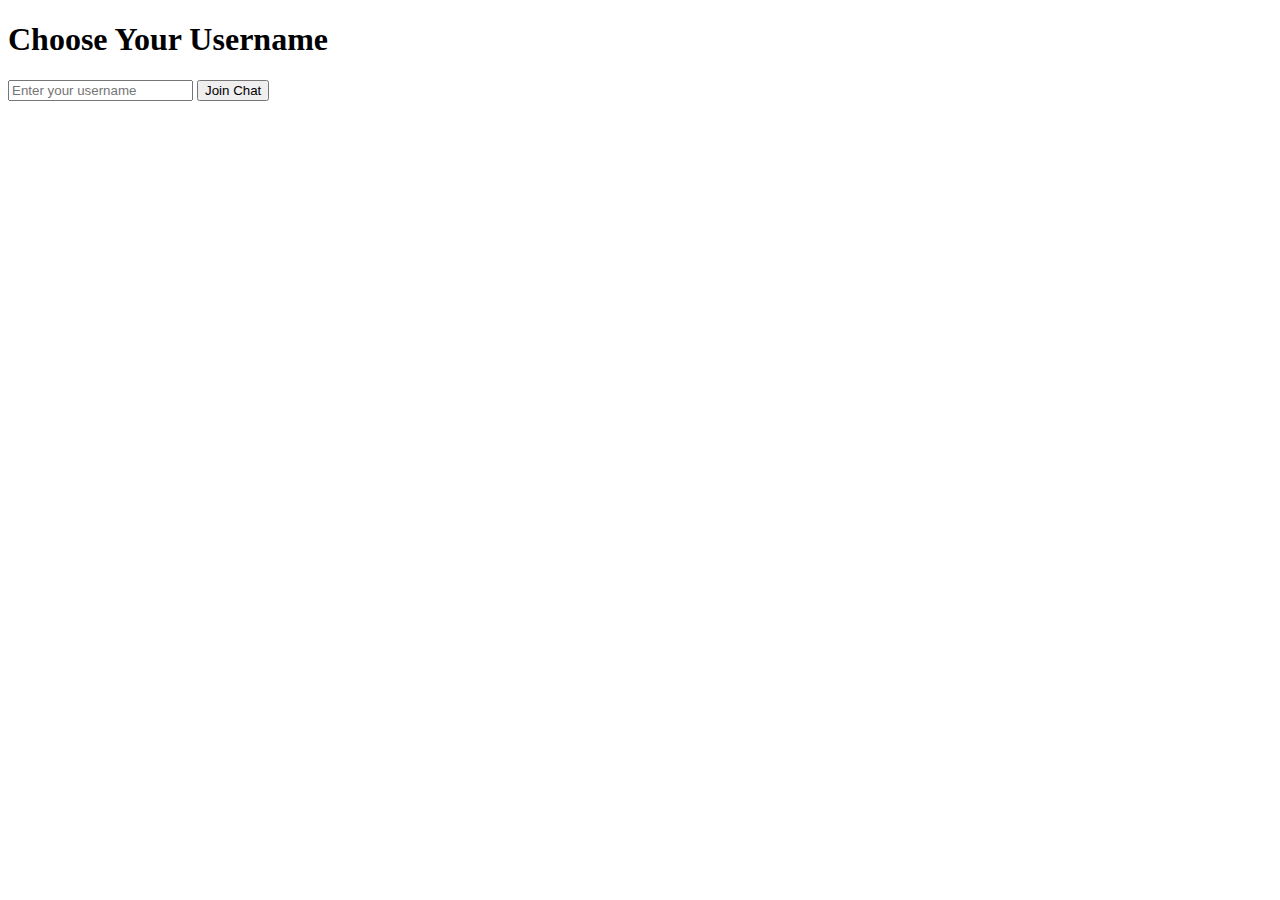
==== templates/index.html @ c90b06f5 "Add files via upload" ====
<!DOCTYPE html>
<html lang="en">
<head>
    <meta charset="UTF-8">
    <meta name="viewport" content="width=device-width, initial-scale=1.0">
    <title>Chat - Choose Username</title>
    <link rel="stylesheet" href="{{ url_for('static', filename='style.css') }}">
</head>
<body>
    <h1>Choose Your Username</h1>
    <form id="username-form">
        <input type="text" id="username" placeholder="Enter your username" required>
        <button type="submit">Join Chat</button>
    </form>
    <script src="https://cdn.socket.io/4.0.0/socket.io.min.js"></script>
    <script>
        const socket = io();

        document.getElementById('username-form').addEventListener('submit', (event) => {
            event.preventDefault();
            const username = document.getElementById('username').value;
            socket.emit('set_username', username);
            window.location.href = `/chat?username=${username}`;
        });
    </script>
</body>
</html>
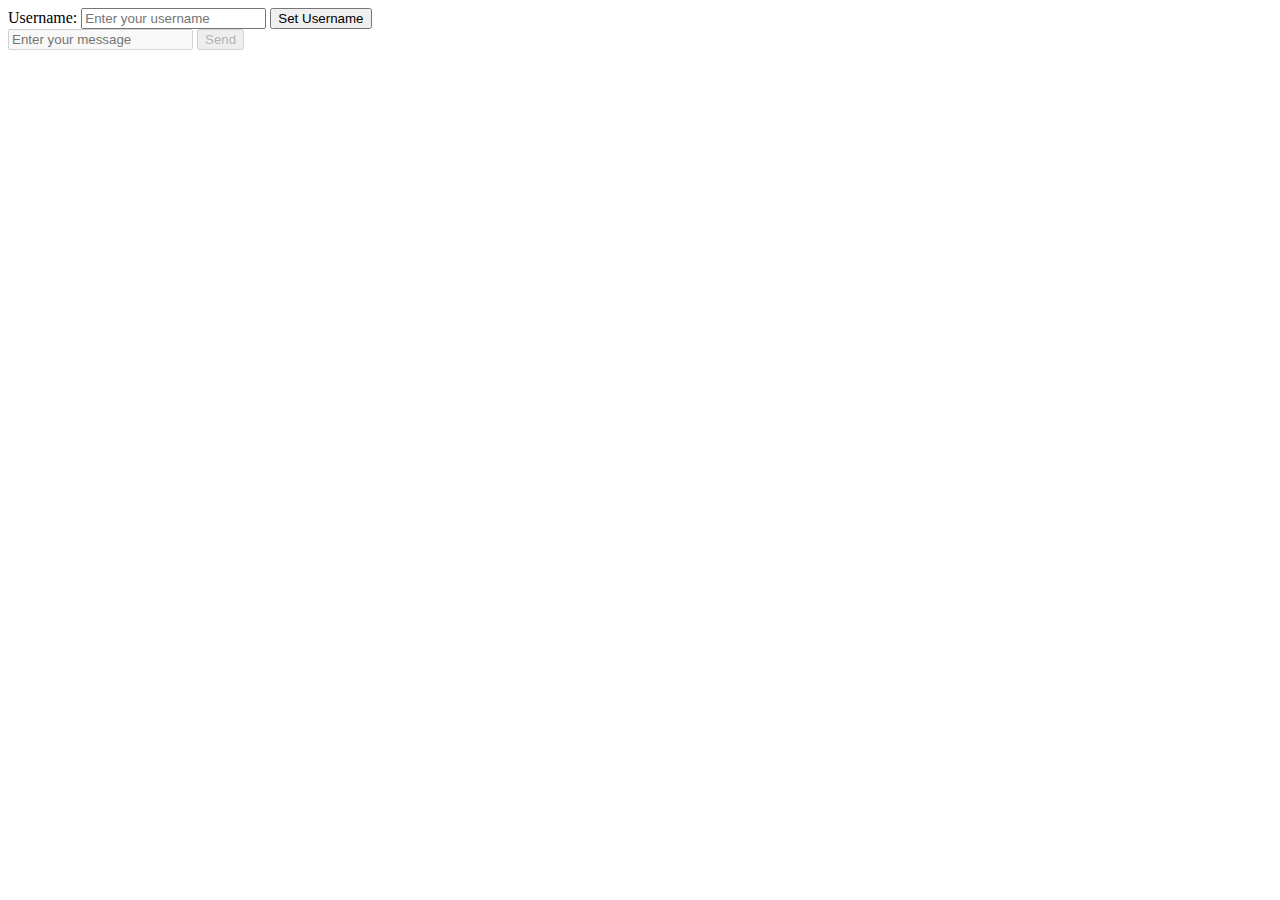
==== commit 3638328b: "Add files via upload" ====
--- a/templates/index.html
+++ b/templates/index.html
@@ -3,25 +3,61 @@
 <head>
     <meta charset="UTF-8">
     <meta name="viewport" content="width=device-width, initial-scale=1.0">
-    <title>Chat - Choose Username</title>
+    <title>Chat App</title>
     <link rel="stylesheet" href="{{ url_for('static', filename='style.css') }}">
 </head>
 <body>
-    <h1>Choose Your Username</h1>
-    <form id="username-form">
-        <input type="text" id="username" placeholder="Enter your username" required>
-        <button type="submit">Join Chat</button>
-    </form>
+    <div>
+        <label for="username">Username:</label>
+        <input type="text" id="username" placeholder="Enter your username">
+        <button onclick="setUsername()">Set Username</button>
+    </div>
+    <div id="chat"></div>
+    <input type="text" id="message" placeholder="Enter your message" disabled>
+    <button onclick="sendMessage()" disabled>Send</button>
+
     <script src="https://cdn.socket.io/4.0.0/socket.io.min.js"></script>
     <script>
         const socket = io();
 
-        document.getElementById('username-form').addEventListener('submit', (event) => {
-            event.preventDefault();
-            const username = document.getElementById('username').value;
-            socket.emit('set_username', username);
-            window.location.href = `/chat?username=${username}`;
+        let username = '';
+
+        function setUsername() {
+            username = document.getElementById('username').value;
+            if (username) {
+                document.getElementById('message').disabled = false;
+                document.querySelector('button[onclick="sendMessage()"]').disabled = false;
+                document.getElementById('username').disabled = true;
+                document.querySelector('button[onclick="setUsername()"]').disabled = true;
+            }
+        }
+
+        function sendMessage() {
+            const message = document.getElementById('message').value;
+            if (message) {
+                socket.emit('message', { username, message });
+                document.getElementById('message').value = '';
+            }
+        }
+
+        socket.on('message', data => {
+            const chat = document.getElementById('chat');
+            const messageElement = document.createElement('div');
+            messageElement.textContent = `${data.username}: ${data.message}`;
+            chat.appendChild(messageElement);
+            chat.scrollTop = chat.scrollHeight;  // Scroll to the bottom
         });
+
+        window.onload = () => {
+            const chat = document.getElementById('chat');
+            chat.innerHTML = localStorage.getItem('chat') || '';
+            chat.scrollTop = chat.scrollHeight;  // Scroll to the bottom
+        };
+
+        window.onbeforeunload = () => {
+            const chat = document.getElementById('chat');
+            localStorage.setItem('chat', chat.innerHTML);
+        };
     </script>
 </body>
 </html>
